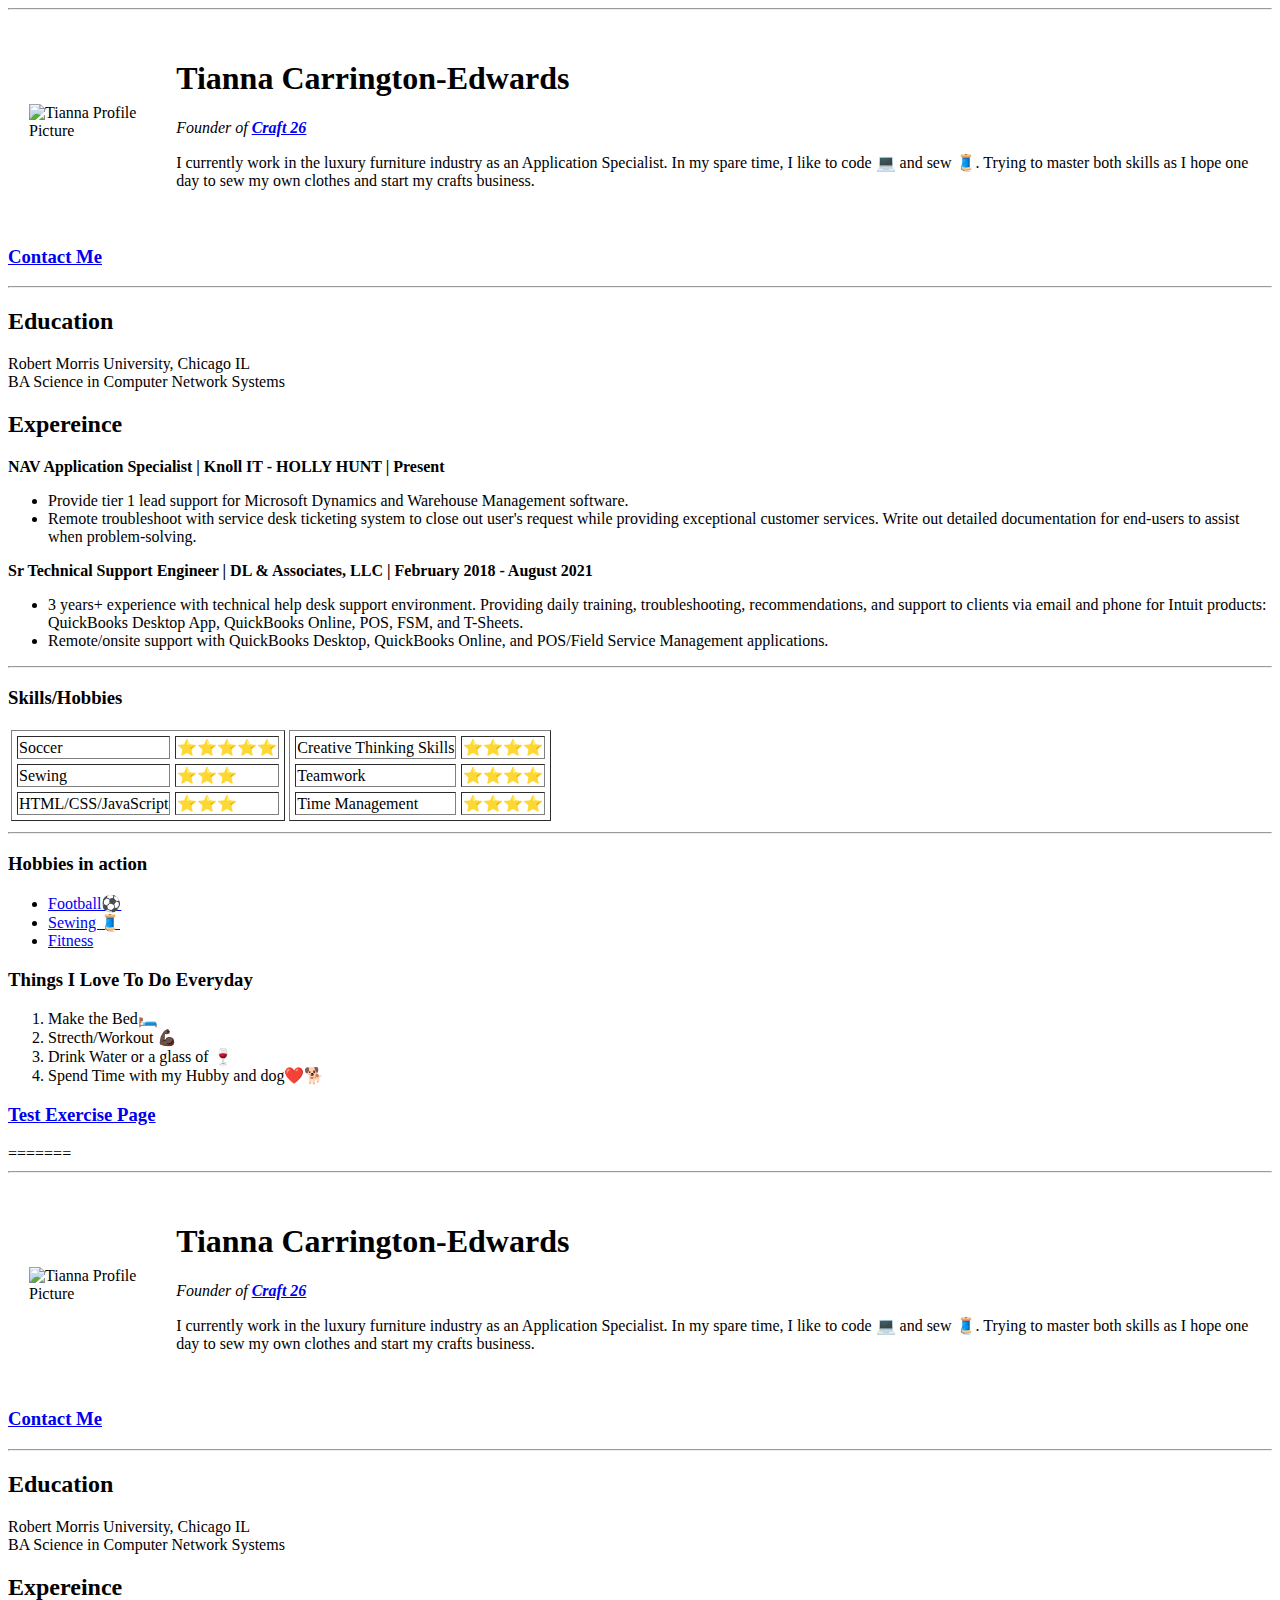
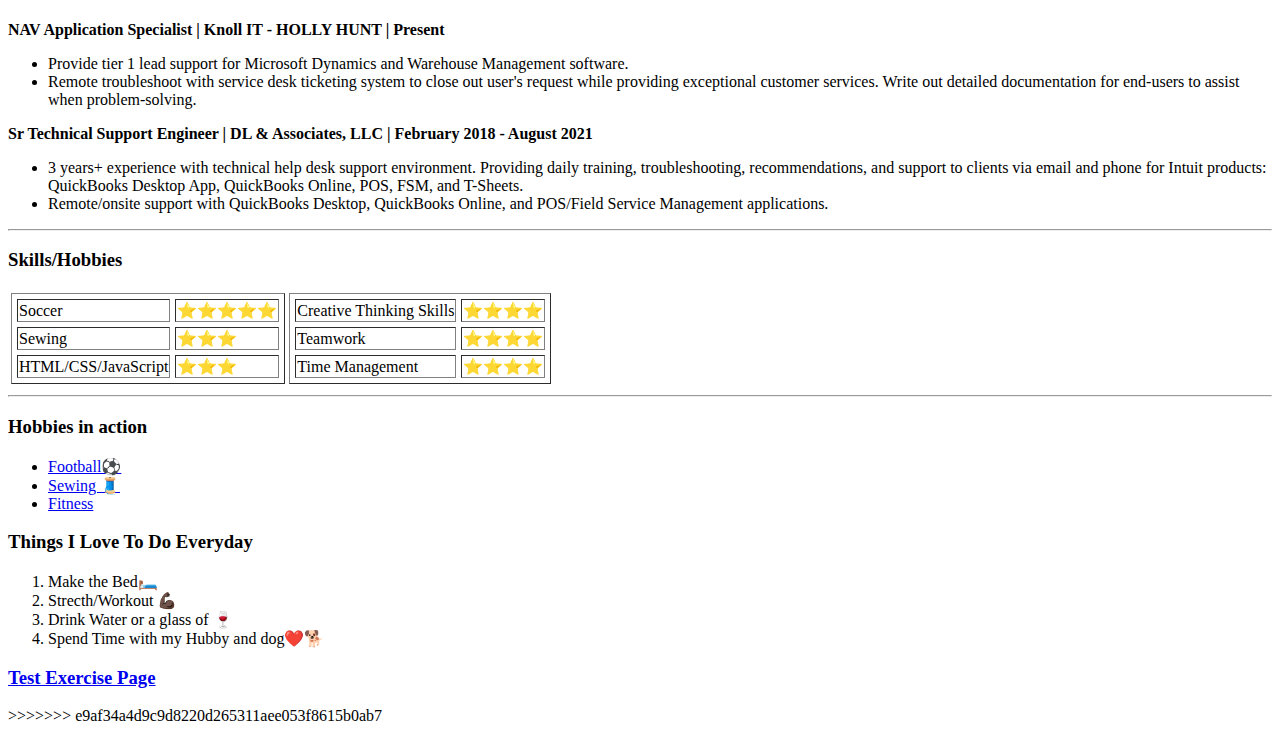
==== index.html @ c1b41858 "Update index.html" ====
<!DOCTYPE html>
<html lang="en" dir="ltr">

<head>
  <meta charset="utf-8">
  <title>Tianna Personal Site</title>
</head>

<body>
  <table cellspacing="20">
      <tr>
        <td><img src="images\TC.Smaller.PNG" alt="Tianna Profile Picture"></td>
        <td><h1>Tianna Carrington-Edwards</h1>
        <p><em>Founder of <strong> <a href="https://www.instagram.com/craft_twentysix/">Craft 26</a> </strong></em></p>
        <p>I currently work in the luxury furniture industry as an Application Specialist. In my spare time, I like to code 💻 
          and sew 🧵. Trying to master both skills as I hope one day to sew my own clothes and start my crafts business.</p></td>
        <hr>
      </tr>
  </table>

 <h3><a href="contact-me.html">Contact Me</a></h3>
<hr>
    <h2>Education</h2> 
    <p>Robert Morris University, Chicago IL <br> BA Science in Computer Network Systems  </p> 
    
  <h2>Expereince</h2>

  <p> <strong> NAV Application Specialist | Knoll IT - HOLLY HUNT | Present </strong> </p>
  <ul>
    <li> Provide tier 1 lead support for Microsoft Dynamics and Warehouse Management software.</li>
    <li> Remote troubleshoot with service desk ticketing system to close out user's request while providing exceptional customer services. Write out detailed documentation for end-users to assist when problem-solving.</li>
  </ul>

  <p> <strong> Sr Technical Support Engineer | DL & Associates, LLC | February 2018 - August 2021 </strong></p>
  <ul>
    <li>3 years+ experience with technical help desk support environment. Providing daily training, troubleshooting, recommendations, and support to clients via 
      email and phone for Intuit products: QuickBooks Desktop App, QuickBooks Online, POS, FSM, and T-Sheets.</li>
      <li>Remote/onsite support with QuickBooks Desktop, QuickBooks Online, and POS/Field Service Management applications.</li>
      </ul>

  <hr>
  <h3>Skills/Hobbies</h3>
  <tbody>
  <table>
      <tr>
          <td>    <!-- First Table starts here-->
              <table border="1" cellspacing="5">
                  
                  <tr> <!-- Table row starts-->
                      <td>Soccer</td> <!-- 1st Column Starts -->
                      <td>⭐⭐⭐⭐⭐</td> <!-- 2nd Column Starts -->
                  </tr>
                  <tr>
                      <td>Sewing</td> 
                      <td>⭐⭐⭐</td>
                  </tr>
                  <tr>
                      <td>HTML/CSS/JavaScript</td>
                      <td>⭐⭐⭐</td>
                  </tr>
              </table> <!-- Table ends here--></td>
          <td>    
              <!-- Second Table starts here-->
              <table border="1" cellspacing="5">
                  <tr> <!--  Table Row starts-->
                      <td>Creative Thinking Skills</td> <!-- 1st Column Starts -->
                      <td>⭐⭐⭐⭐</td> <!-- 2nd Column Starts -->
                  </tr>
                  <tr>
                      <td>Teamwork</td> 
                      <td>⭐⭐⭐⭐</td>
                  </tr>
                  <tr>
                      <td>Time Management</td>
                      <td>⭐⭐⭐⭐</td>
                  </tr>
              </table> <!-- Table ends here--></td>
      </tr>
  </tbody>
  </table>
 <hr>
  <h3>Hobbies in action</h3>
  <ul>
    <li><a href="https://www.youtube.com/watch?v=2Zvi9QW3oDc">Football⚽</a></li>
    <li><a href="https://www.instagram.com/craft_twentysix/">Sewing 🧵</a></li>
    <li><a href="https://www.instagram.com/reel/CJ8o6-aB28v/">Fitness</a></li>

  </ul>

  <h3>Things I Love To Do Everyday</h3>
  <ol>
    <li>Make the Bed🛏️</li>
    <li>Strecth/Workout 💪🏿</li>
    <li>Drink Water or a glass of 🍷</li>
    <li>Spend Time with my Hubby and dog❤️🐕</li>
  </ol>

<h3><a href="test.html">Test Exercise Page</a></h3>


</body>
</html>

=======
<!DOCTYPE html>
<html lang="en" dir="ltr">

<head>
  <meta charset="utf-8">
  <title>Tianna Personal Site</title>
</head>

<body>
  <table cellspacing="20">
      <tr>
        <td><img src="images/TC.Smaller.PNG" alt="Tianna Profile Picture"></td>
        <td><h1>Tianna Carrington-Edwards</h1>
        <p><em>Founder of <strong> <a href="https://www.instagram.com/craft_twentysix/">Craft 26</a> </strong></em></p>
        <p>I currently work in the luxury furniture industry as an Application Specialist. In my spare time, I like to code 💻 
          and sew 🧵. Trying to master both skills as I hope one day to sew my own clothes and start my crafts business.</p></td>
        <hr>
      </tr>
  </table>

 <h3><a href="contact-me.html">Contact Me</a></h3>
<hr>
    <h2>Education</h2> 
    <p>Robert Morris University, Chicago IL <br> BA Science in Computer Network Systems  </p> 
    
  <h2>Expereince</h2>

  <p> <strong> NAV Application Specialist | Knoll IT - HOLLY HUNT | Present </strong> </p>
  <ul>
    <li> Provide tier 1 lead support for Microsoft Dynamics and Warehouse Management software.</li>
    <li> Remote troubleshoot with service desk ticketing system to close out user's request while providing exceptional customer services. Write out detailed documentation for end-users to assist when problem-solving.</li>
  </ul>

  <p> <strong> Sr Technical Support Engineer | DL & Associates, LLC | February 2018 - August 2021 </strong></p>
  <ul>
    <li>3 years+ experience with technical help desk support environment. Providing daily training, troubleshooting, recommendations, and support to clients via 
      email and phone for Intuit products: QuickBooks Desktop App, QuickBooks Online, POS, FSM, and T-Sheets.</li>
      <li>Remote/onsite support with QuickBooks Desktop, QuickBooks Online, and POS/Field Service Management applications.</li>
      </ul>

  <hr>
  <h3>Skills/Hobbies</h3>
  <tbody>
  <table>
      <tr>
          <td>    <!-- First Table starts here-->
              <table border="1" cellspacing="5">
                  
                  <tr> <!-- Table row starts-->
                      <td>Soccer</td> <!-- 1st Column Starts -->
                      <td>⭐⭐⭐⭐⭐</td> <!-- 2nd Column Starts -->
                  </tr>
                  <tr>
                      <td>Sewing</td> 
                      <td>⭐⭐⭐</td>
                  </tr>
                  <tr>
                      <td>HTML/CSS/JavaScript</td>
                      <td>⭐⭐⭐</td>
                  </tr>
              </table> <!-- Table ends here--></td>
          <td>    
              <!-- Second Table starts here-->
              <table border="1" cellspacing="5">
                  <tr> <!--  Table Row starts-->
                      <td>Creative Thinking Skills</td> <!-- 1st Column Starts -->
                      <td>⭐⭐⭐⭐</td> <!-- 2nd Column Starts -->
                  </tr>
                  <tr>
                      <td>Teamwork</td> 
                      <td>⭐⭐⭐⭐</td>
                  </tr>
                  <tr>
                      <td>Time Management</td>
                      <td>⭐⭐⭐⭐</td>
                  </tr>
              </table> <!-- Table ends here--></td>
      </tr>
  </tbody>
  </table>
 <hr>
  <h3>Hobbies in action</h3>
  <ul>
    <li><a href="https://www.youtube.com/watch?v=2Zvi9QW3oDc">Football⚽</a></li>
    <li><a href="https://www.instagram.com/craft_twentysix/">Sewing 🧵</a></li>
    <li><a href="https://www.instagram.com/reel/CJ8o6-aB28v/">Fitness</a></li>

  </ul>

  <h3>Things I Love To Do Everyday</h3>
  <ol>
    <li>Make the Bed🛏️</li>
    <li>Strecth/Workout 💪🏿</li>
    <li>Drink Water or a glass of 🍷</li>
    <li>Spend Time with my Hubby and dog❤️🐕</li>
  </ol>

<h3><a href="test.html">Test Exercise Page</a></h3>


</body>
</html>

>>>>>>> e9af34a4d9c9d8220d265311aee053f8615b0ab7
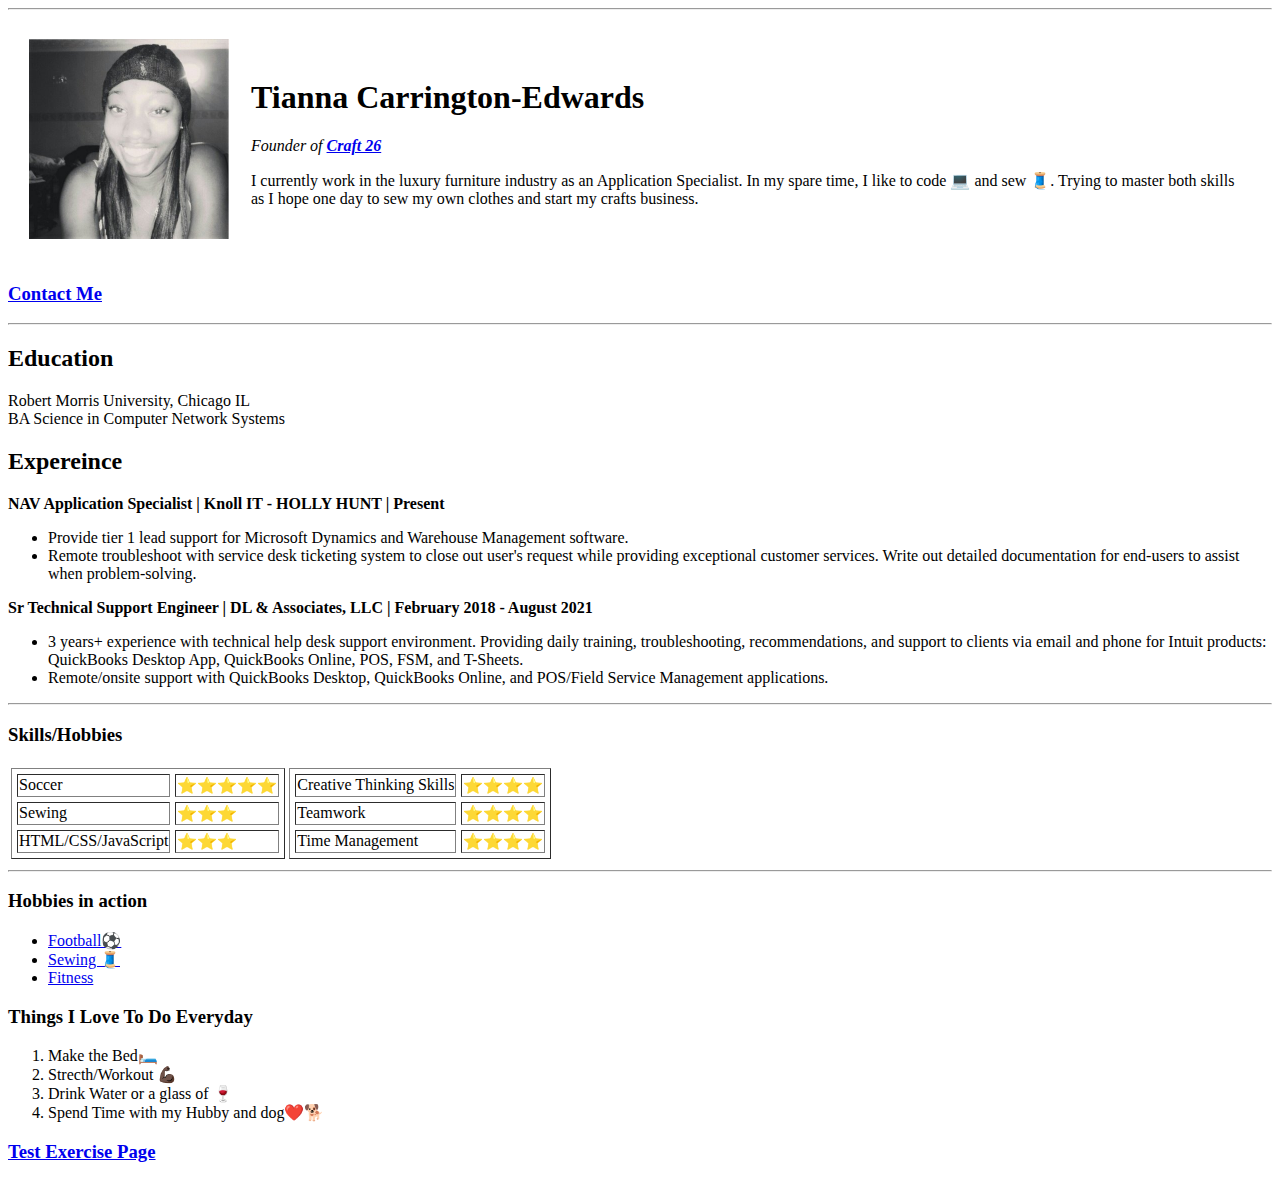
==== commit 4651c3f2: "Updated index page" ====
--- a/index.html
+++ b/index.html
@@ -9,7 +9,7 @@
 <body>
   <table cellspacing="20">
       <tr>
-        <td><img src="images\TC.Smaller.PNG" alt="Tianna Profile Picture"></td>
+        <td><img src="images\TC.Smaller.png" alt="Tianna Profile Picture"></td>
         <td><h1>Tianna Carrington-Edwards</h1>
         <p><em>Founder of <strong> <a href="https://www.instagram.com/craft_twentysix/">Craft 26</a> </strong></em></p>
         <p>I currently work in the luxury furniture industry as an Application Specialist. In my spare time, I like to code 💻 
@@ -101,108 +101,4 @@
 </body>
 </html>
 
-=======
-<!DOCTYPE html>
-<html lang="en" dir="ltr">
 
-<head>
-  <meta charset="utf-8">
-  <title>Tianna Personal Site</title>
-</head>
-
-<body>
-  <table cellspacing="20">
-      <tr>
-        <td><img src="images/TC.Smaller.PNG" alt="Tianna Profile Picture"></td>
-        <td><h1>Tianna Carrington-Edwards</h1>
-        <p><em>Founder of <strong> <a href="https://www.instagram.com/craft_twentysix/">Craft 26</a> </strong></em></p>
-        <p>I currently work in the luxury furniture industry as an Application Specialist. In my spare time, I like to code 💻 
-          and sew 🧵. Trying to master both skills as I hope one day to sew my own clothes and start my crafts business.</p></td>
-        <hr>
-      </tr>
-  </table>
-
- <h3><a href="contact-me.html">Contact Me</a></h3>
-<hr>
-    <h2>Education</h2> 
-    <p>Robert Morris University, Chicago IL <br> BA Science in Computer Network Systems  </p> 
-    
-  <h2>Expereince</h2>
-
-  <p> <strong> NAV Application Specialist | Knoll IT - HOLLY HUNT | Present </strong> </p>
-  <ul>
-    <li> Provide tier 1 lead support for Microsoft Dynamics and Warehouse Management software.</li>
-    <li> Remote troubleshoot with service desk ticketing system to close out user's request while providing exceptional customer services. Write out detailed documentation for end-users to assist when problem-solving.</li>
-  </ul>
-
-  <p> <strong> Sr Technical Support Engineer | DL & Associates, LLC | February 2018 - August 2021 </strong></p>
-  <ul>
-    <li>3 years+ experience with technical help desk support environment. Providing daily training, troubleshooting, recommendations, and support to clients via 
-      email and phone for Intuit products: QuickBooks Desktop App, QuickBooks Online, POS, FSM, and T-Sheets.</li>
-      <li>Remote/onsite support with QuickBooks Desktop, QuickBooks Online, and POS/Field Service Management applications.</li>
-      </ul>
-
-  <hr>
-  <h3>Skills/Hobbies</h3>
-  <tbody>
-  <table>
-      <tr>
-          <td>    <!-- First Table starts here-->
-              <table border="1" cellspacing="5">
-                  
-                  <tr> <!-- Table row starts-->
-                      <td>Soccer</td> <!-- 1st Column Starts -->
-                      <td>⭐⭐⭐⭐⭐</td> <!-- 2nd Column Starts -->
-                  </tr>
-                  <tr>
-                      <td>Sewing</td> 
-                      <td>⭐⭐⭐</td>
-                  </tr>
-                  <tr>
-                      <td>HTML/CSS/JavaScript</td>
-                      <td>⭐⭐⭐</td>
-                  </tr>
-              </table> <!-- Table ends here--></td>
-          <td>    
-              <!-- Second Table starts here-->
-              <table border="1" cellspacing="5">
-                  <tr> <!--  Table Row starts-->
-                      <td>Creative Thinking Skills</td> <!-- 1st Column Starts -->
-                      <td>⭐⭐⭐⭐</td> <!-- 2nd Column Starts -->
-                  </tr>
-                  <tr>
-                      <td>Teamwork</td> 
-                      <td>⭐⭐⭐⭐</td>
-                  </tr>
-                  <tr>
-                      <td>Time Management</td>
-                      <td>⭐⭐⭐⭐</td>
-                  </tr>
-              </table> <!-- Table ends here--></td>
-      </tr>
-  </tbody>
-  </table>
- <hr>
-  <h3>Hobbies in action</h3>
-  <ul>
-    <li><a href="https://www.youtube.com/watch?v=2Zvi9QW3oDc">Football⚽</a></li>
-    <li><a href="https://www.instagram.com/craft_twentysix/">Sewing 🧵</a></li>
-    <li><a href="https://www.instagram.com/reel/CJ8o6-aB28v/">Fitness</a></li>
-
-  </ul>
-
-  <h3>Things I Love To Do Everyday</h3>
-  <ol>
-    <li>Make the Bed🛏️</li>
-    <li>Strecth/Workout 💪🏿</li>
-    <li>Drink Water or a glass of 🍷</li>
-    <li>Spend Time with my Hubby and dog❤️🐕</li>
-  </ol>
-
-<h3><a href="test.html">Test Exercise Page</a></h3>
-
-
-</body>
-</html>
-
->>>>>>> e9af34a4d9c9d8220d265311aee053f8615b0ab7
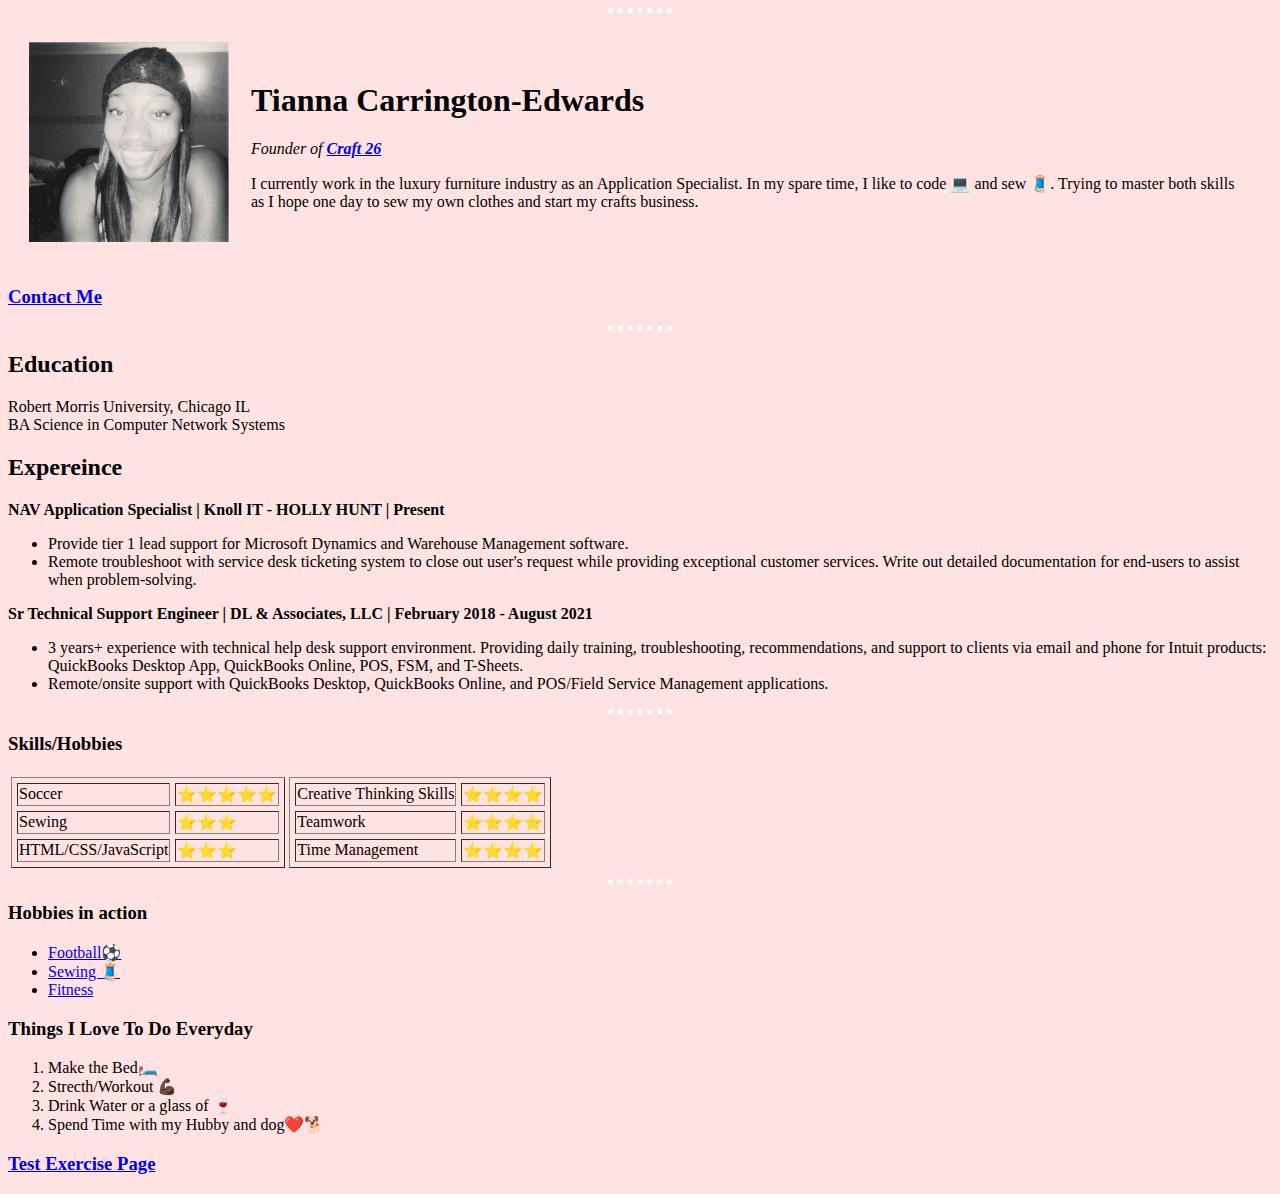
==== commit 4a55daf3: "Created a new folder called CSS" ====
--- a/index.html
+++ b/index.html
@@ -4,12 +4,14 @@
 <head>
   <meta charset="utf-8">
   <title>Tianna Personal Site</title>
+  <link rel="stylesheet" href="css/styles.css">
+
 </head>
 
 <body>
   <table cellspacing="20">
       <tr>
-        <td><img src="images\TC.Smaller.png" alt="Tianna Profile Picture"></td>
+        <td><img src="images\TC.Smaller.png" alt="Profile Picture"></td>
         <td><h1>Tianna Carrington-Edwards</h1>
         <p><em>Founder of <strong> <a href="https://www.instagram.com/craft_twentysix/">Craft 26</a> </strong></em></p>
         <p>I currently work in the luxury furniture industry as an Application Specialist. In my spare time, I like to code 💻 
@@ -55,7 +57,7 @@
                       <td>⭐⭐⭐</td>
                   </tr>
                   <tr>
-                      <td>HTML/CSS/JavaScript</td>
+                      <td>HTML/CSS/JavaScript </td>
                       <td>⭐⭐⭐</td>
                   </tr>
               </table> <!-- Table ends here--></td>
@@ -63,7 +65,7 @@
               <!-- Second Table starts here-->
               <table border="1" cellspacing="5">
                   <tr> <!--  Table Row starts-->
-                      <td>Creative Thinking Skills</td> <!-- 1st Column Starts -->
+                      <td>Creative Thinking Skills </td> <!-- 1st Column Starts -->
                       <td>⭐⭐⭐⭐</td> <!-- 2nd Column Starts -->
                   </tr>
                   <tr>
--- a/css/styles.css
+++ b/css/styles.css
@@ -0,0 +1,12 @@
+body {
+    background-color: #FFE2E2;
+  }
+
+  hr {
+    border-style: none;
+    border-top-style: dotted;
+    border-width: 5px;
+    border-color: white;
+    width: 5%;
+    
+  }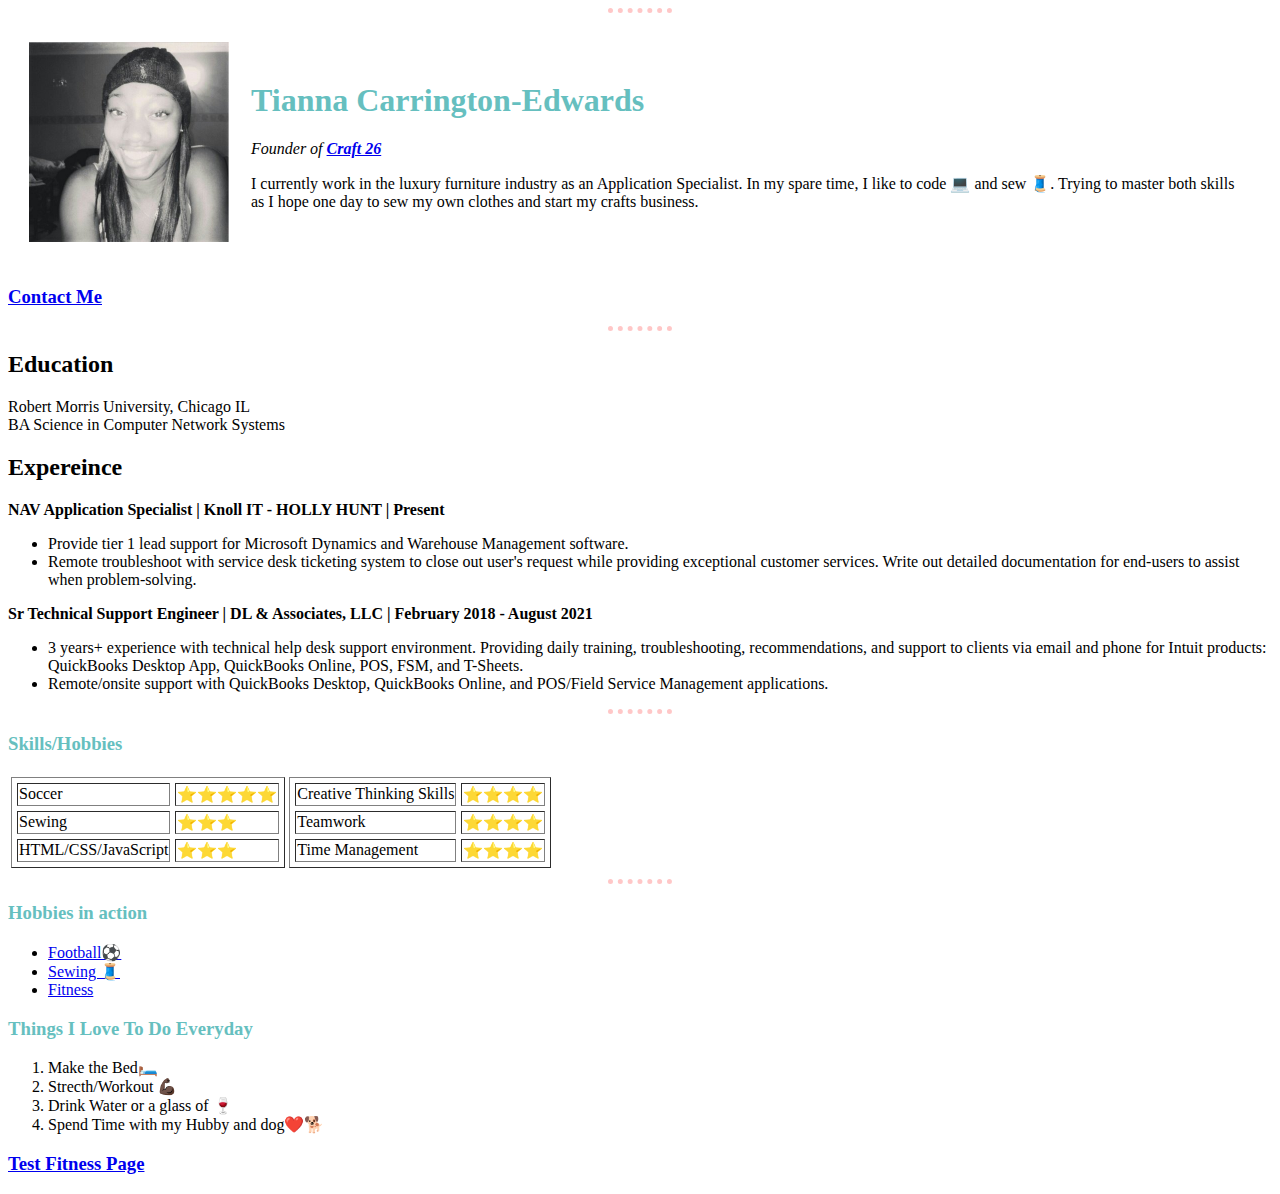
==== commit 45b38240: "Testing update" ====
--- a/index.html
+++ b/index.html
@@ -97,7 +97,7 @@
     <li>Spend Time with my Hubby and dog❤️🐕</li>
   </ol>
 
-<h3><a href="test.html">Test Exercise Page</a></h3>
+<h3><a href="test.html">Test Fitness Page</a></h3>
 
 
 </body>
--- a/css/styles.css
+++ b/css/styles.css
@@ -1,12 +1,22 @@
 body {
-    background-color: #FFE2E2;
+    background-color: #ffffff;
   }
 
   hr {
     border-style: none;
     border-top-style: dotted;
     border-width: 5px;
-    border-color: white;
+    border-color: #FFC7C7;
     width: 5%;
     
+  }
+
+  h1 {
+      color: #66BFBF;
+
+  }
+
+  h3 {
+    color: #66BFBF;
+
   }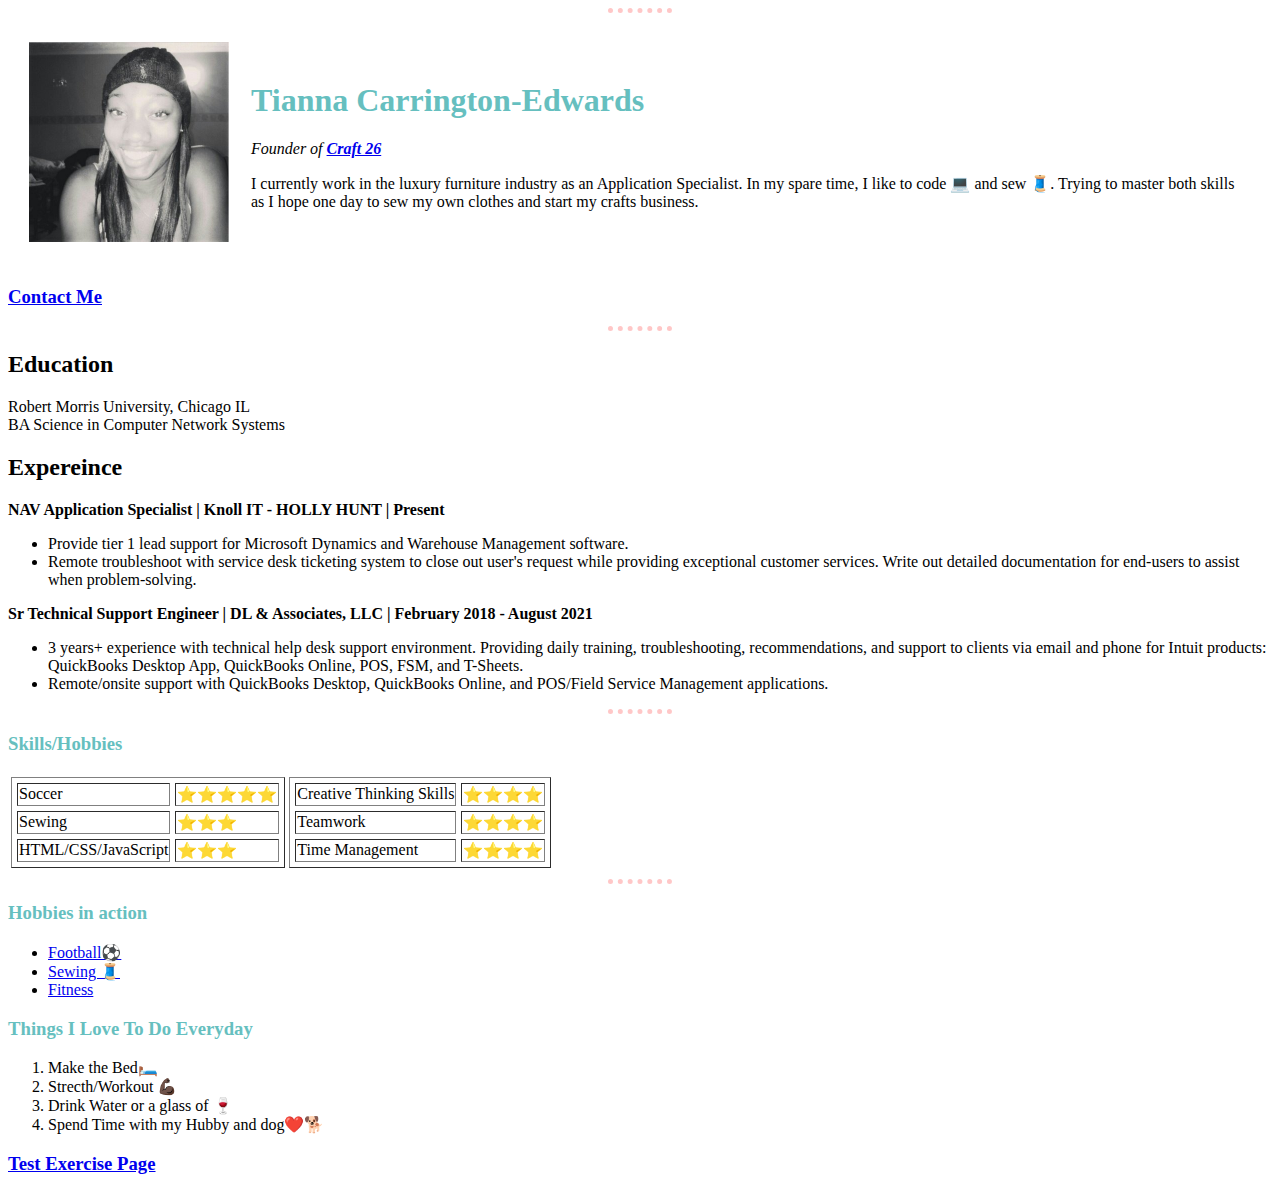
==== commit 7276bb63: "Updated Index" ====
--- a/index.html
+++ b/index.html
@@ -97,7 +97,7 @@
     <li>Spend Time with my Hubby and dog❤️🐕</li>
   </ol>
 
-<h3><a href="test.html">Test Fitness Page</a></h3>
+<h3><a href="test.html">Test Exercise Page</a></h3>
 
 
 </body>
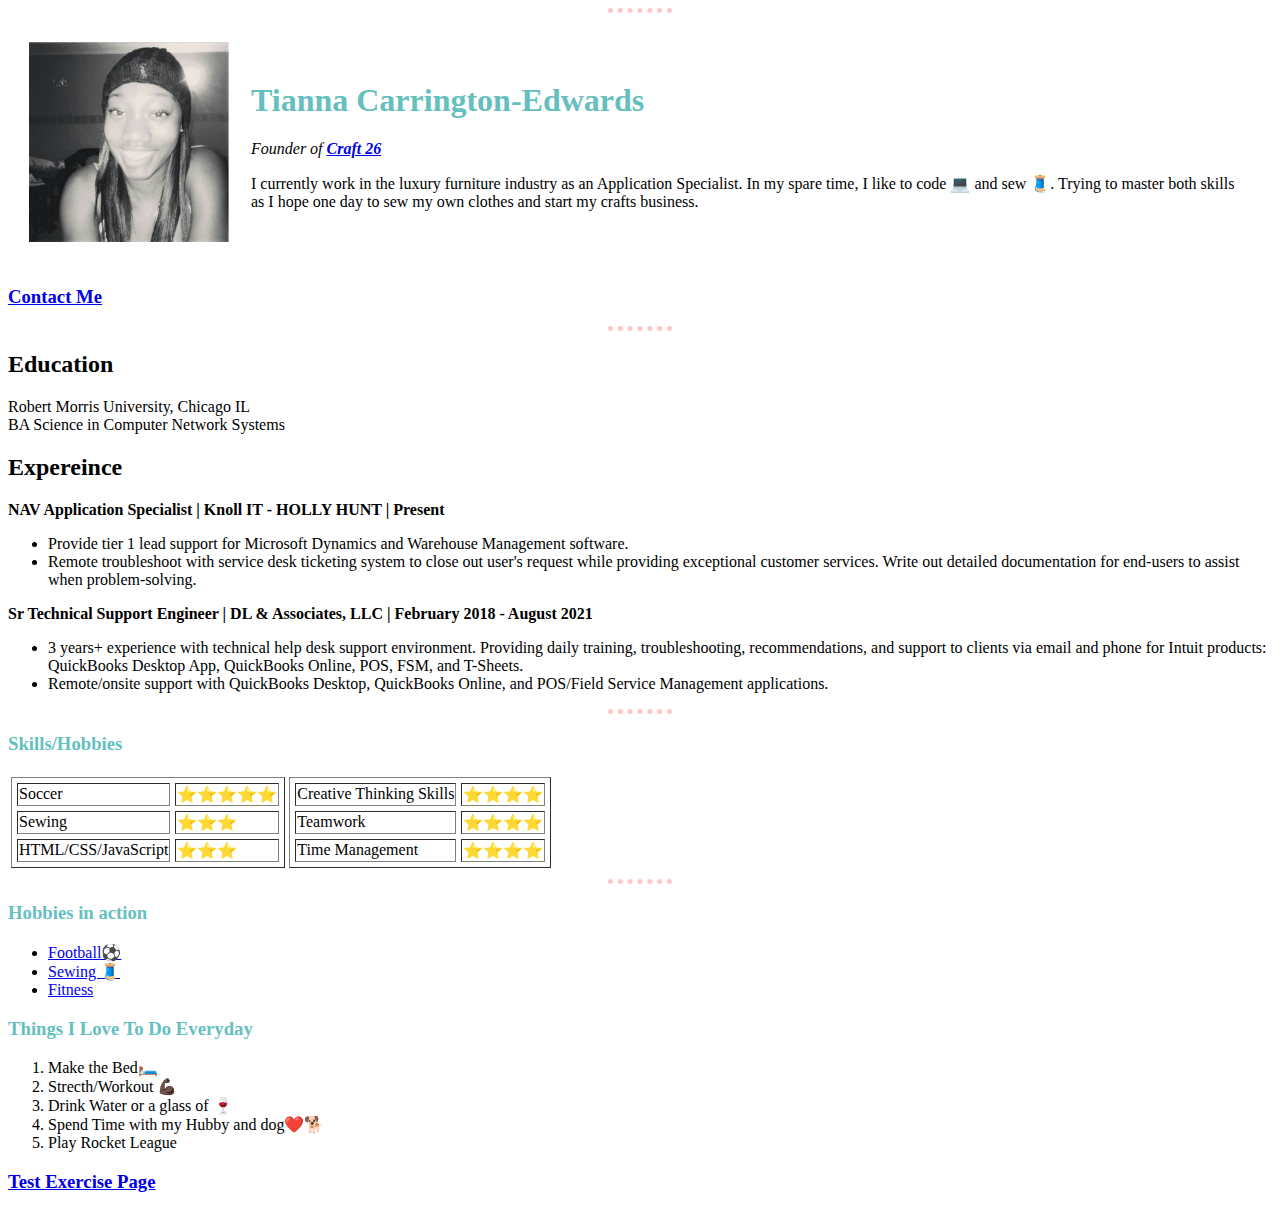
==== commit 51f00f0b: "Added a new list" ====
--- a/index.html
+++ b/index.html
@@ -95,6 +95,7 @@
     <li>Strecth/Workout 💪🏿</li>
     <li>Drink Water or a glass of 🍷</li>
     <li>Spend Time with my Hubby and dog❤️🐕</li>
+    <li> Play Rocket League</li>
   </ol>
 
 <h3><a href="test.html">Test Exercise Page</a></h3>
